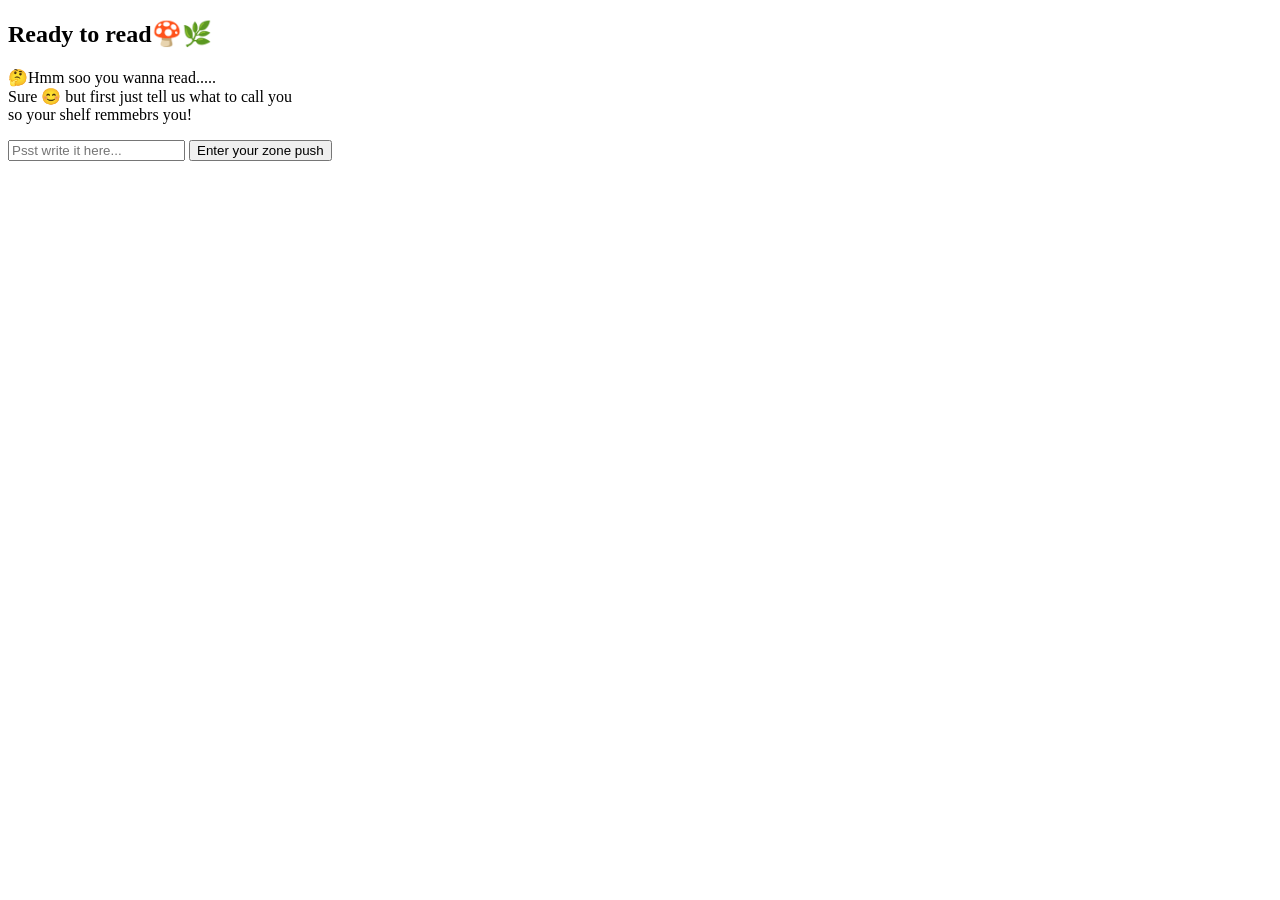
==== reading.html @ 5942e075 "Add files via upload" ====
<!doctype html>
<html lang="en">
    <head>
        <meta charset="UTF-8">
        <title>A digital library🏷️🌿</title>
        <link rel="stlesheet" href="2style.css"></link>
    </head>
    <!--this so the websiote can remeber you na-->
    <div id="logging-in-stuff">
        <div class="the-login-box">
            <h2>Ready to read🍄🌿</h2>
            <p>🤔Hmm soo you wanna read.....<br>Sure 😊 but first just tell us what to call you<br> so your shelf remmebrs you!</p>
          <input type="text" id="codename" placeholder="Psst write it here..." autocomplete="off">
          <button onclick="registerReader()">Enter your zone push</button>
    </div>
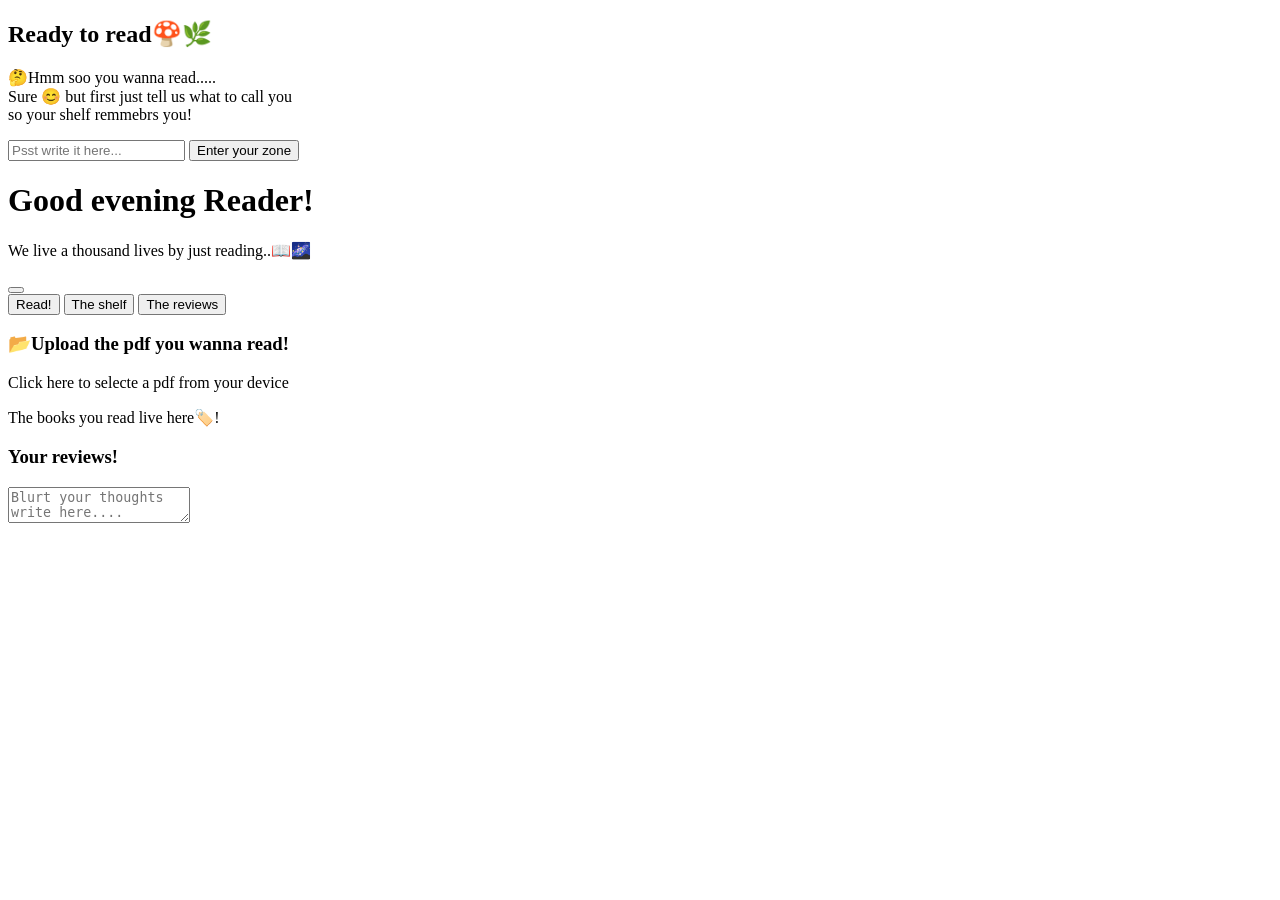
==== commit 75f6c975: "Add files via upload" ====
--- a/reading.html
+++ b/reading.html
@@ -3,13 +3,48 @@
     <head>
         <meta charset="UTF-8">
         <title>A digital library🏷️🌿</title>
-        <link rel="stlesheet" href="2style.css"></link>
+        <link rel="stylesheet" href="2style.css">
     </head>
-    <!--this so the websiote can remeber you na-->
+    <!--this so the website can remeber you na-->
     <div id="logging-in-stuff">
         <div class="the-login-box">
             <h2>Ready to read🍄🌿</h2>
             <p>🤔Hmm soo you wanna read.....<br>Sure 😊 but first just tell us what to call you<br> so your shelf remmebrs you!</p>
           <input type="text" id="codename" placeholder="Psst write it here..." autocomplete="off">
-          <button onclick="registerReader()">Enter your zone push</button>
-    </div>+          <button onclick="registerReader()">Enter your zone </button>
+    </div>
+    <div class="the-dashboard">
+        <div class="the-like-top-bar">
+        <div>
+            <h1 id="greeting-text">Good evening Reader!</h1>
+            <p> We live a thousand lives by just reading..📖🌌</p>
+        </div>
+        <button class="logout-btn" onclick="switchReader()"></button>
+        </div>
+        <div class="the-app-actions">
+            <button class="action-butn active" onclick="switchTab('read')">Read!</button>
+            <button class="action-butn" onclick="switchTab('Shelf')">The shelf</button>
+            <button class="action-butn" onclick="switchTab('Reviews')">The reviews</button>
+        </div>
+    </div>
+<div class="the-working-area-ig">
+    <div id="the-reading-tab" class="reading-tab active">
+        <div class="the-uploading-area" onclick="document.getElementById('pdf-input').click()">
+            <h3>📂Upload the pdf you wanna read!</h3>
+            <p>Click here to selecte a pdf from your device</p>
+          <input type="file" id="pdf-input" accept=".pdf" style="display: none;" onchange="handlePDFUpload(event)">
+                <p id="the-feedback" style="margin-top: 10px;"></p>
+     </div>
+     <div id="the-shelf" class="reading-tab">
+        <div class="shelf" id="book-keeper">
+            <div class="the-base">The books you read live here🏷️!</div>
+        </div>
+     </div>
+     <div id="book-reviews" class="reading-tab">
+        <h3>Your reviews!</h3>
+        <textarea placeholder="Blurt your thoughts write here...."></textarea>
+     </div> 
+    </div>
+</div>
+    </body>
+    </html>
